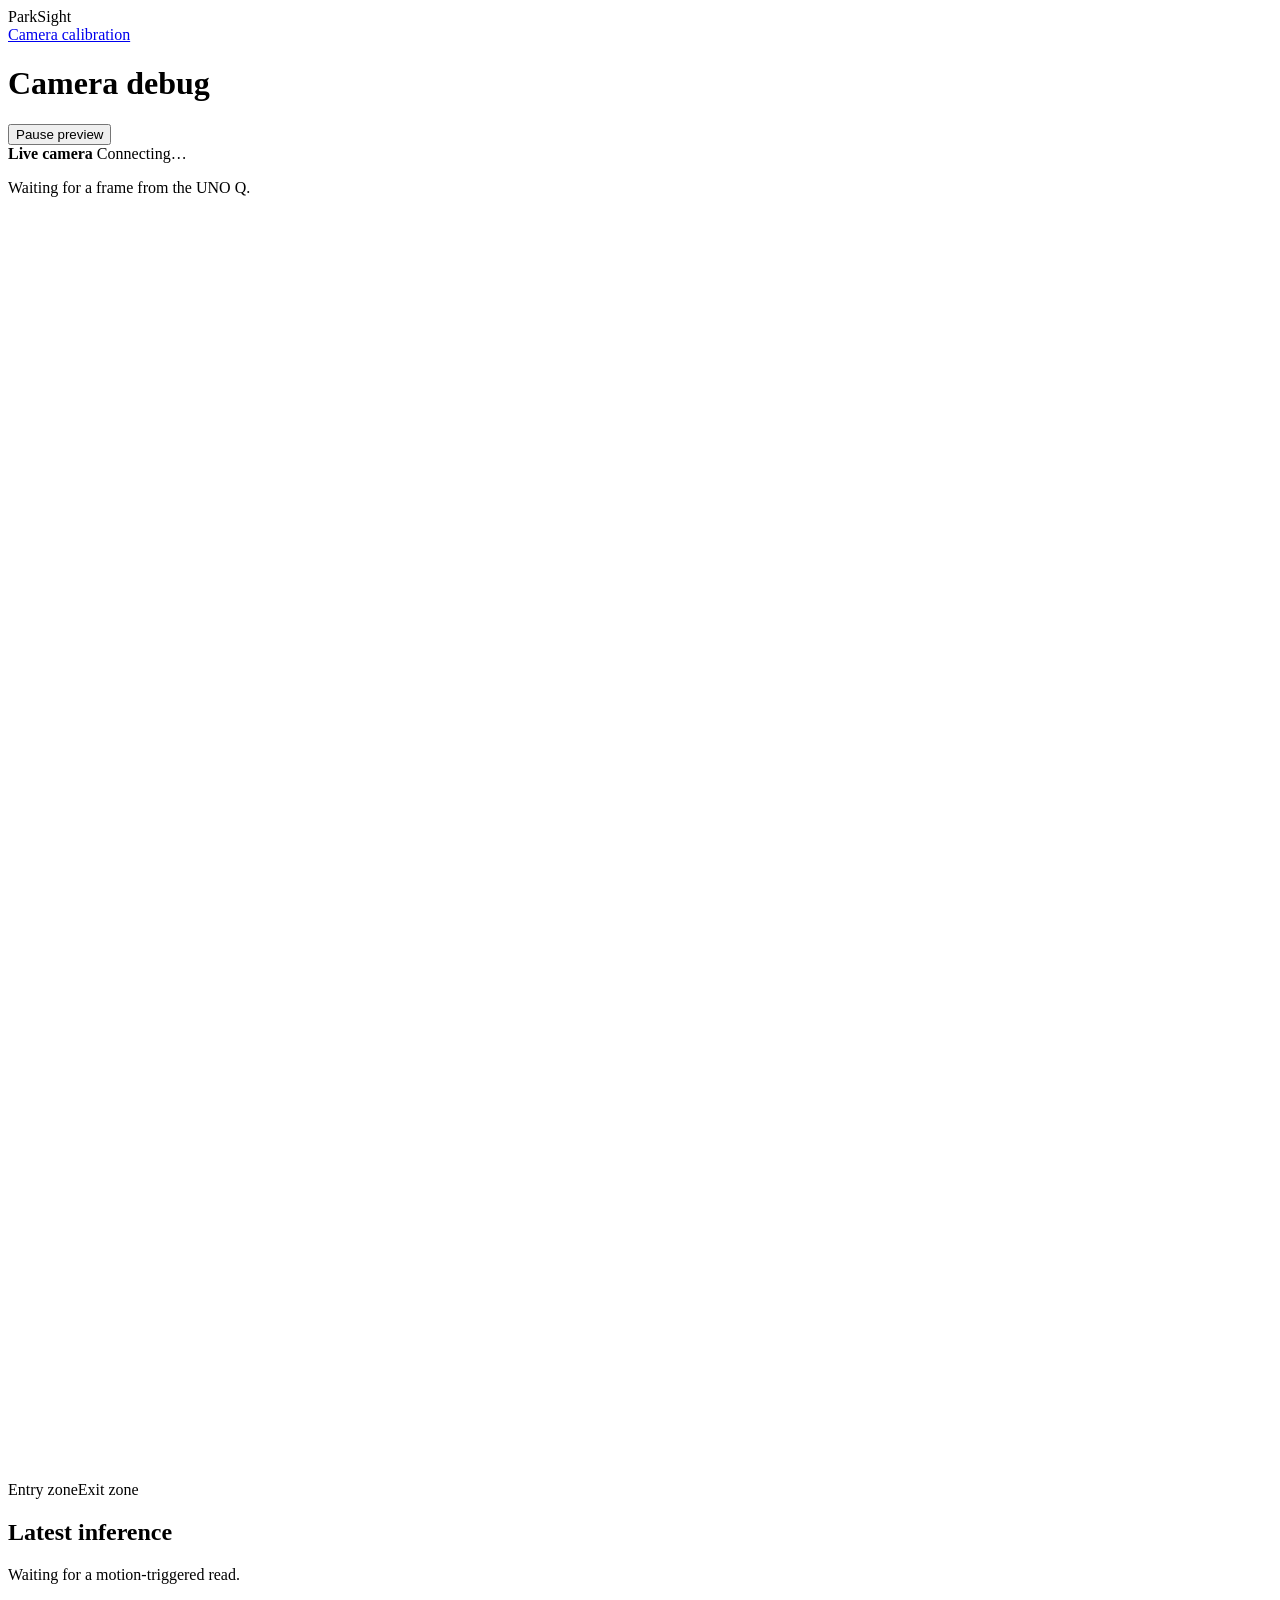
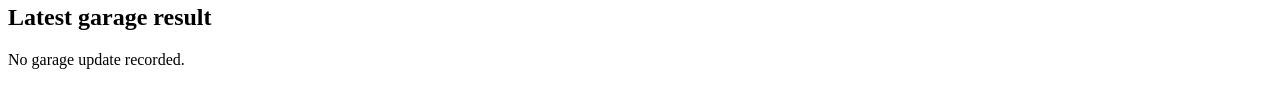
==== app/databricks/frontend/static/debug.html @ 32e489fd "Add operator camera preview and inference diagnostics" ====
<!doctype html>
<html lang="en">
<head>
  <meta charset="utf-8">
  <meta name="viewport" content="width=device-width, initial-scale=1">
  <title>ParkSight · Camera Debug</title>
  <link rel="stylesheet" href="/static/setup.css">
  <link rel="stylesheet" href="/static/debug.css">
  <script src="/static/debug.js" defer></script>
</head>
<body>
  <header class="masthead">
    <div class="brand-group"><div class="brand">Park<span>Sight</span></div></div>
    <nav class="masthead-nav"><a href="/" class="api-link">Camera calibration</a></nav>
  </header>
  <main>
    <header class="intro">
      <div class="intro-heading"><h1>Camera debug</h1></div>
      <button class="quiet-action" id="toggle" type="button">Pause preview</button>
    </header>

    <div class="debug-grid">
      <section class="camera-panel">
        <div class="camera-bar">
          <strong>Live camera</strong>
          <span id="live-status" role="status">Connecting…</span>
        </div>
        <div class="debug-viewport" id="live-view">
          <p id="live-empty">Waiting for a frame from the UNO Q.</p>
          <img id="live-frame" alt="Current UNO Q camera view" hidden>
          <svg id="zones" viewBox="0 0 1000 1000" preserveAspectRatio="none" aria-hidden="true" hidden>
            <rect id="entry-box" class="entry"/>
            <rect id="exit-box" class="exit"/>
          </svg>
        </div>
        <div class="debug-legend"><span class="entry">Entry zone</span><span class="exit">Exit zone</span></div>
      </section>

      <aside class="debug-summary">
        <section aria-labelledby="result-title">
          <h2 id="result-title">Latest inference</h2>
          <p id="decision">Waiting for a motion-triggered read.</p>
          <p class="debug-meta" id="inference-meta"></p>
        </section>
        <section aria-labelledby="garage-title">
          <h2 id="garage-title">Latest garage result</h2>
          <p id="garage-result">No garage update recorded.</p>
        </section>
      </aside>
    </div>

    <section class="debug-evidence" id="inference" hidden>
      <h2>Evaluated frame</h2>
      <div class="debug-evidence-grid">
        <div class="debug-viewport">
          <img id="evaluated" alt="Exact frame selected for the inference report">
          <svg id="detection" preserveAspectRatio="none" aria-hidden="true" hidden><rect/></svg>
        </div>
        <div class="debug-crops">
          <figure><figcaption>Plate crop</figcaption><img id="plate-crop" alt="Plate crop" hidden><p id="crop-empty">No plate crop.</p></figure>
          <figure><figcaption>OCR input</figcaption><img id="ocr-input" alt="OCR model input" hidden><p id="ocr-empty">No OCR input.</p></figure>
        </div>
      </div>
      <details open><summary>Frame results</summary><ol id="notes"></ol></details>
    </section>
  </main>
</body>
</html>
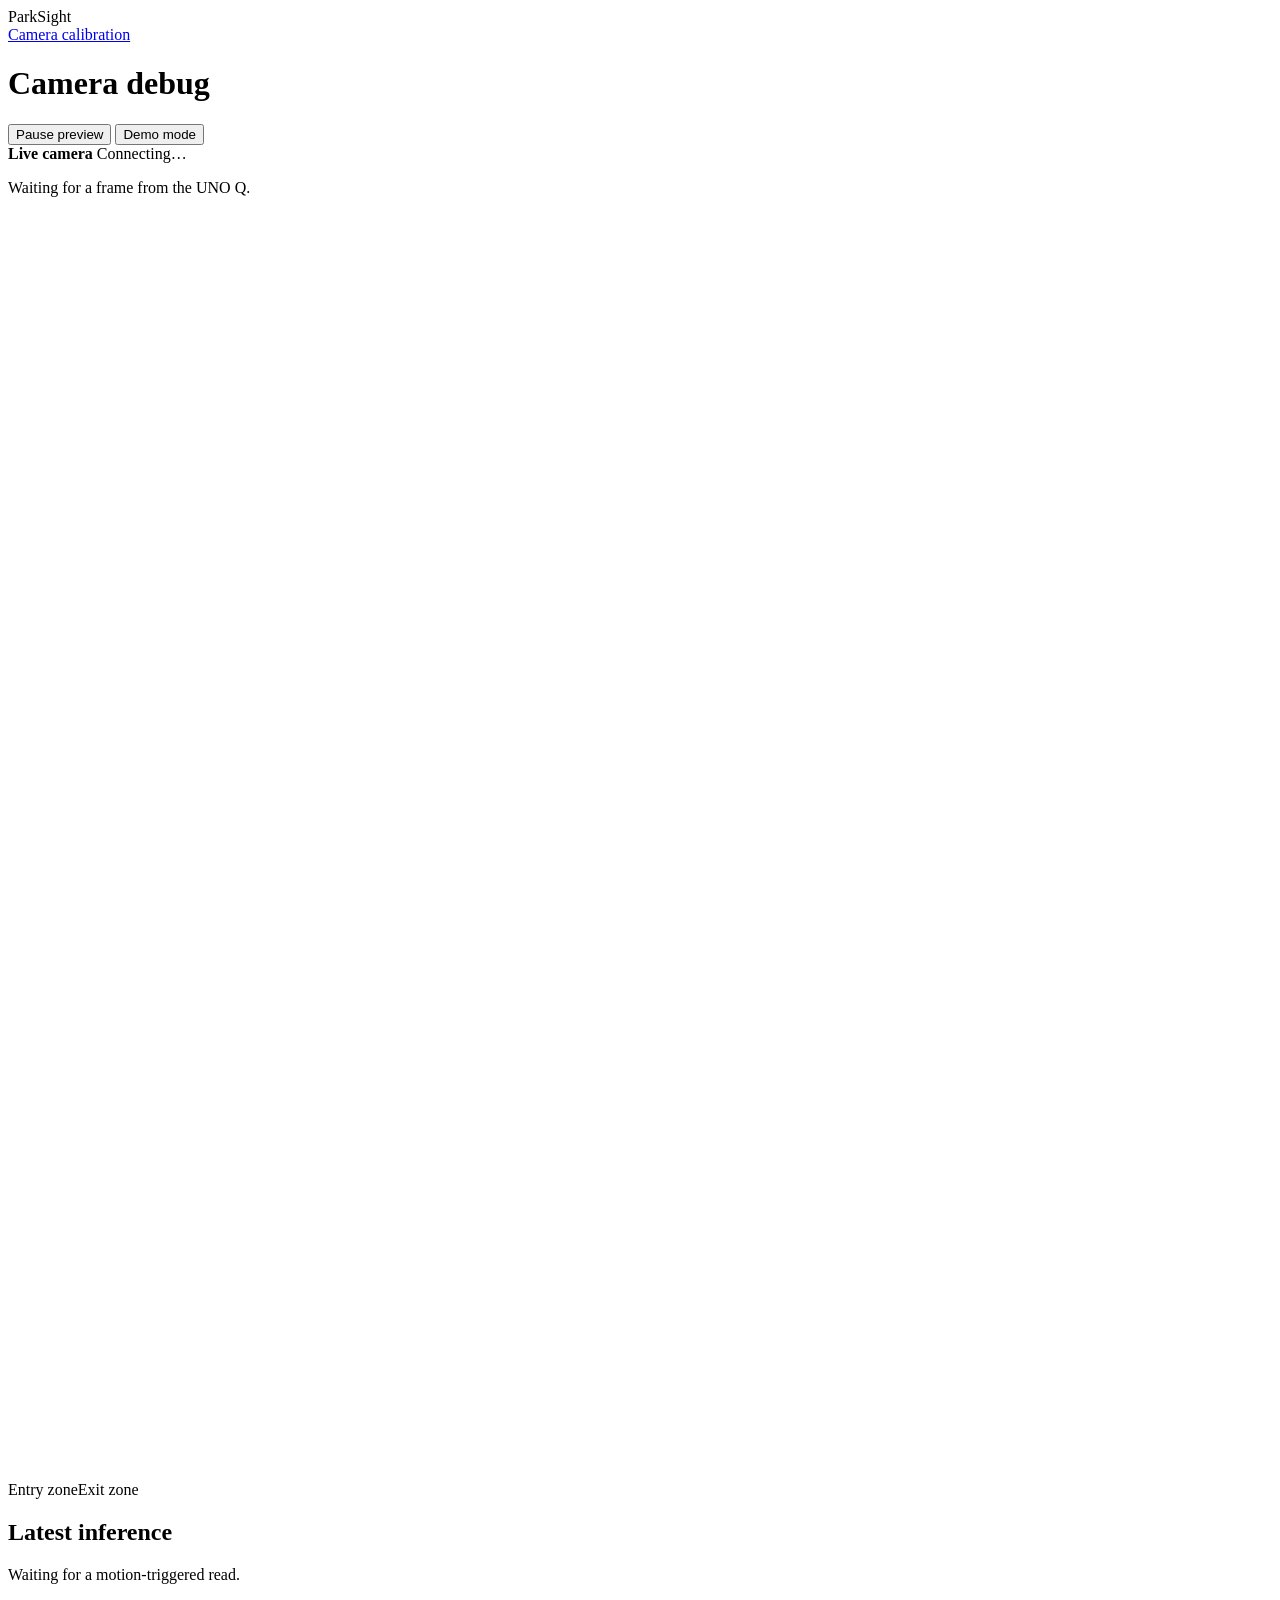
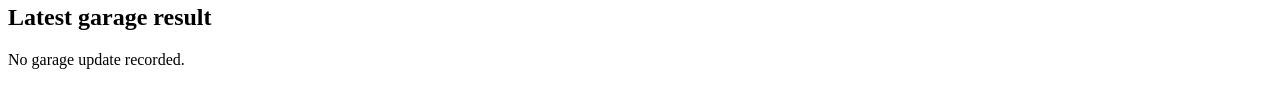
==== commit ad211878: "Increase motion sensitivity and support manual inference runs" ====
--- a/app/databricks/frontend/static/debug.html
+++ b/app/databricks/frontend/static/debug.html
@@ -16,7 +16,11 @@
   <main>
     <header class="intro">
       <div class="intro-heading"><h1>Camera debug</h1></div>
-      <button class="quiet-action" id="toggle" type="button">Pause preview</button>
+      <div class="debug-controls">
+        <button class="quiet-action" id="toggle" type="button">Pause preview</button>
+        <button class="quiet-action" id="demo-toggle" type="button" aria-pressed="false">Demo mode</button>
+        <button class="primary" id="manual-run" type="button" hidden>Run inference</button>
+      </div>
     </header>
 
     <div class="debug-grid">
@@ -41,6 +45,7 @@
           <h2 id="result-title">Latest inference</h2>
           <p id="decision">Waiting for a motion-triggered read.</p>
           <p class="debug-meta" id="inference-meta"></p>
+          <p class="debug-meta" id="manual-status" role="status" hidden></p>
         </section>
         <section aria-labelledby="garage-title">
           <h2 id="garage-title">Latest garage result</h2>
